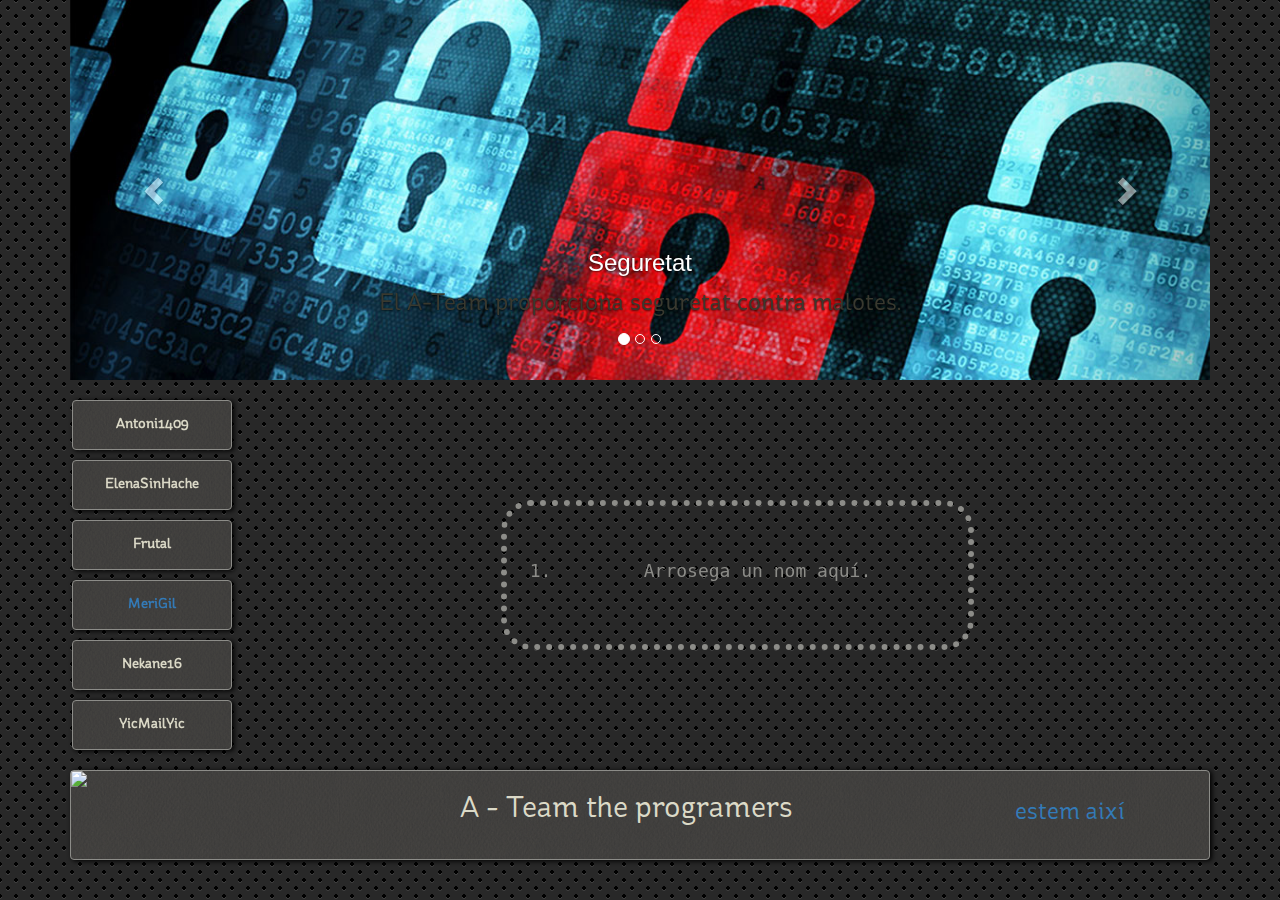
==== index.html @ 0dd77d3f "carrusel haking de nou" ====
<!DOCTYPE html>
<html lang="es">
    <head>
        <meta name="robots" content="index, follow">
        <meta http-equiv="Content-Type" content="text/html">
        <meta name="author" content="A Team">
        <meta name="copyright" content="Miniweb">
		<meta charset="utf-8">
		<meta http-equiv="X-UA-Compatible" content="IE=edge">
		<meta name="viewport" content="width=device-width, initial-scale=1">
		<!-- The above 3 meta tags *must* come first in the head; any other head content must come *after* these tags -->
		<title>A-Team the programers</title>
		<!-- Bootstrap -->
		<link href="bootstrap-3.3.5-dist/css/bootstrap.min.css" rel="stylesheet">
		<!-- HTML5 shim and Respond.js for IE8 support of HTML5 elements and media queries -->
		<!-- WARNING: Respond.js doesn't work if you view the page via file:// -->
		<!--[if lt IE 9]>
		<script src="https://oss.maxcdn.com/html5shiv/3.7.2/html5shiv.min.js"></script>
		<script src="https://oss.maxcdn.com/respond/1.4.2/respond.min.js"></script>
		<![endif]-->
		<!-- jQuery (necessary for Bootstrap's JavaScript plugins) -->
		<script src="js/jquery-2.1.3.min.js"></script>
		<script src="https://ajax.googleapis.com/ajax/libs/jqueryui/1.11.3/jquery-ui.min.js"></script>
		<script src="bootstrap-3.3.5-dist/js/bootstrap.min.js"></script>
		<!-- Include all compiled plugins (below), or include individual files as needed -->
		<script src="js/miniweb.js"></script>
		<link rel="stylesheet" href="css/miniweb.css" type="text/css">
		<!--<style> [data-sr] { visibility: hidden; } </style>-->
    </head>
<body>
<div class="container">
    <header>
	
		<div id="myCarousel" class="carousel slide" data-ride="carousel">
  <!-- Indicators -->
  <ol class="carousel-indicators">
    <li data-target="#myCarousel" data-slide-to="0" class="active"></li>
    <li data-target="#myCarousel" data-slide-to="1"></li>
    <li data-target="#myCarousel" data-slide-to="2"></li>
  </ol>

  <!-- Wrapper for slides -->
  <div class="carousel-inner" role="listbox">
    <div class="item active">
      <img src="img/candau.jpg" alt="Security">
	  <div class="carousel-caption">
        <h3>Seguretat</h3>
        <p>El A-Team proporciona seguretat contra malotes.</p>
      </div>
    </div>

    <div class="item">
      <img src="img/computer.jpg" alt="Computer">
	  <div class="carousel-caption">
        <h3>Computació</h3>
        <p>una paraula que inclou Com i acaba en ció.</p>
      </div>
    </div>

    <div class="item">
      <img src="img/http.jpg" alt="http">
	  <div class="carousel-caption">
        <h3>Web</h3>
        <p>Desenvolupament web.</p>
      </div>
    </div>

  </div>

  <!-- Left and right controls -->
  <a class="left carousel-control" href="#myCarousel" role="button" data-slide="prev">
    <span class="glyphicon glyphicon-chevron-left" aria-hidden="true"></span>
    <span class="sr-only">Previous</span>
  </a>
  <a class="right carousel-control" href="#myCarousel" role="button" data-slide="next">
    <span class="glyphicon glyphicon-chevron-right" aria-hidden="true"></span>
    <span class="sr-only">Next</span>
  </a>
</div>
    </header>
	<div class="row">
	<nav class="nav col-md-2">

		<h1 class="ui-widget-header"></h1>
		<div id="catalog">
			<h2><a href="#"></a></h2>
			<ol id="noms_participants">
				<li name="antoni">	
					<div class="noms">Antoni1409</div>
				</li>
				<li name="elena">
					<div class="noms">ElenaSinHache</div>
				</li>
				<li name="frutal">	
					<div class="noms">Frutal</div>
				</li>
				<li name="merigil">	
					<div class="noms"><a href="http://www.comocrearunsitioweb.com">MeriGil</a></div>
				</li>
				<li name="nekane16">	
					<div class="noms">Nekane16</div>
				</li>
				<li name="yicmailyic">	
					<div class="noms">YicMailYic</div>

				</li>	
			</ol>
		</div>	

	</nav>
	<main>	
	<div id="inicial" class="col-md-10">
		  <div id="cart">
				<div class="col-md-3 col-sm-3"></div>
				<h1 class="ui-widget-header"></h1>
				<div class="col-md-6 col-sm-6 puntets ui-widget-content">
					<ol>
						<li class="placeholder">
						Arrosega un nom aquí.
						</li>
					</ol>
				</div>
				<div class="col-md-3 col-sm-3"></div>
		  </div>
		</div>		
	<div id="fitxes_personal">
			<div name="antoni" class="fixa col-md-10 noesveu">
				  
					<div class="thumbnail">
					  <img src="img/300px-Arale_1.jpg" alt="" class="pull-left" style="padding-right:20px;">
					  <div class="caption">
						<button type="button" class="close" aria-hidden="true">&times;</button>
						<h3>Antoni</h3>
						<p>Cupcake ipsum dolor sit amet fruitcake cake liquorice. 
						Chupa chups candy candy lemon drops. Muffin tiramisu cupcake cotton candy sweet roll.
						Cake biscuit sesame snaps topping cotton candy jujubes pastry gummies.</p>
						<p><a href="#" class="btn btn-primary" role="button">Button</a> <a href="#" class="btn btn-default" role="button">Button</a></p>
					  </div>
					</div>
			</div>
			<div name="elena" class="fixa col-md-10 noesveu">
	<!--Fitxa 2 Meri-->			  
					<div class="thumbnail">
					  <img src="img/300px-Arale_1.jpg" alt="" class="pull-left" style="padding-right:20px;">
					  <div class="caption">
						<button type="button" class="close" aria-hidden="true">&times;</button>
						<h3>Elena</h3>
						<p>Cupcake ipsum dolor sit amet fruitcake cake liquorice. 
						Chupa chups candy candy lemon drops. Muffin tiramisu cupcake cotton candy sweet roll.
						Cake biscuit sesame snaps topping cotton candy jujubes pastry gummies.</p>
						<p><a href="#" class="btn btn-primary" role="button">Button</a> <a href="#" class="btn btn-default" role="button">Button</a></p>
					  </div>
					</div>
			</div>

			<div name="frutal" class="fixa col-md-10 noesveu">	  
					<div class="thumbnail">
					  <img src="img/tomato.png" alt="" class="pull-left" style="padding-right:20px;">
					  <div class="caption">
							<button type="button" class="close" aria-hidden="true">&times;</button>
						<h3>Frutal</h3>
						<p>Coronel Frutal “Hannibal” Smith: el jefe de la banda, su principal habilidad es planear todo y, por supuesto,
					sus disfraces, que pueden ir desde un pollo hasta un cocodrilo.
					Su frase característica es: “Me encanta que los planes salgan bien”</p>
						<p><a href="#" class="btn btn-primary" role="button">Contratar</a> <a href="#" class="btn btn-default" role="button">Denunciar</a></p>
					  </div>
					</div>
			</div>
			<div name="merigil" class="fixa col-md-10 noesveu">		  
					<div class="thumbnail">
					  <img src="img/300px-Arale_1.jpg" alt="" class="pull-left" style="padding-right:20px;">
					  <div class="caption">
						<button type="button" class="close" aria-hidden="true">&times;</button>
						<h3>Merigil</h3>
						<p>Cupcake ipsum dolor sit amet fruitcake cake liquorice. 
						Chupa chups candy candy lemon drops. Muffin tiramisu cupcake cotton candy sweet roll.
						Cake biscuit sesame snaps topping cotton candy jujubes pastry gummies.</p>
						<p><a href="#" class="btn btn-primary" role="button">Button</a> <a href="#" class="btn btn-default" role="button">Button</a></p>
					  </div>
					</div>
			</div>
			<div name="nekane16" class="fixa col-md-10 noesveu">
					<div class="thumbnail">
					  <img src="http://www.servidor-alicante.com/fotos-divertidas/Animales/Cabra.jpg" alt="" class="pull-left"   style="padding-right:20px">
					  <div class="caption">
						<button type="button" class="close" aria-hidden="true">&times;</button>
						<h3>Nekane16</h3>
						<p>Si no vols haver d'emplenar les teves pagines web amb *lorem ipsum dolor sit* crida'm i et faré una web que el gegant de google la posarà en les primeres posicions.
						   El del *caloret de la Rita* va ser una ocurrència que vaig tenir i ja veus...l'he embolicat marró</p>
						<p><a href="#" class="btn btn-primary" role="button">Hola</a> <a href="#" class="btn btn-default" role="button">Adeu</a></p>
					  </div>
					</div>
			</div>
			<div name="yicmailyic" class="fixa col-md-10 noesveu">
					<div class="thumbnail">
					  <img src="img/300px-Arale_1.jpg" alt="" class="pull-left" style="padding-right:20px;">
					  <div class="caption">
						<button type="button" class="close" aria-hidden="true">&times;</button>
						<h3>YicMailYic</h3>
						<p>Cupcake ipsum dolor sit amet fruitcake cake liquorice. 
						Chupa chups candy candy lemon drops. Muffin tiramisu cupcake cotton candy sweet roll.
						Cake biscuit sesame snaps topping cotton candy jujubes pastry gummies.</p>
						<p><a href="#" class="btn btn-primary" role="button">Button</a> <a href="#" class="btn btn-default" role="button">Button</a></p>
					  </div>
					</div>
			</div>


	</div>
	</main>
	</div>
	<!--loles treballa sobre el footer desde aqui-->
	<footer>
        <div class="peu">
			<div class="row">
				<div class="col-md-4">
					<a href="http://www.imageneseducativas.com/wp-content/uploads/2014/12/Cartas-Reyes-Magos-6.jpg">
						<img src="https://encrypted-tbn1.gstatic.com/images?q=tbn:ANd9GcQXeu5F6oYYE394uscR-kTBrCuAdGCbTH0Lo1aR8BK18tAzYUOe" class="pull-left" height=80px >
					</a>
				</div>
				<div class="col-md-4"><h2>A - Team the programers</h2></div>
				<div class="col-md-4" style="padding-left:180px;">
					<p>
						<a href="galeri.html"<strong>estem així </strong></a>
					</p>
				</div>	
			</div>	
        </div>
    </footer>
	<!--loles treballa sobre fins aqui-->


	<!--<script src="js/scrollReveal.min.js"></script>
	<script type="text/javascript">
		 (function($) {
		   'use strict';
		   window.sr= new scrollReveal({
			 reset: true,
			 move: '50px',
			 mobile: true
		   });
		 })();
   </script>-->
   <script type="text/javascript" src="js/jquery.easing.1.3.js"></script>
</body>
</html>
---- css/miniweb.css ----
@font-face {
    font-family: StRyde-Regular;
    src: url(../fonts/StRyde-Regular.otf);
}
h1 {
	color: rgb( 57,57,47);
	font-size:4em;	
}
body {
	background:
radial-gradient(black 15%, transparent 16%) 0 0,
radial-gradient(black 15%, transparent 16%) 8px 8px,
radial-gradient(rgba(255,255,255,.1) 15%, transparent 20%) 0 1px,
radial-gradient(rgba(255,255,255,.1) 15%, transparent 20%) 8px 9px;
background-color:#282828;
background-size:16px 16px;	
}
p {
	color: rgb( 57,57,47);
	font-size: 1.7em;
	font-family: StRyde-Regular,Helvetica,Arial,sans-serif;
	font-weight:lighter;
}
/* Inici Nav CSS*/
nav {
    height: 100%;
    
    left: 7px;   
}
.noms {
    border-radius: 4px;
    border: solid 1px rgb(140,140,136); 
    margin: 10px;   
    height: 50px;
    line-height: 45px;
    text-align: center;
    background-color: #474541;
    background-image: url(../img/fabric-1-dark.png);
    box-shadow: 2px 1px 5px black;
    font-family: StRyde-Regular;
    font-weight: 700;
    color: #dbd9c7;  
}
.esveu {
    display: block;
}
.noesveu {
    display: none;
}

#noms_participants{
    list-style-type:none;
    padding:0px;
    margin:0px;
}
/* Final Nav CSS*/
/*INICI MAIN CSS*/
.puntets {
    list-style-type:none;
    border: dotted 6px rgb(140,140,136);
    height: 150px;
    border-radius: 30px;
    line-height: 130px;
    text-align: center;
    font-size: 18px;
    font-family: monospace;
    color: rgb(140,140,136);
    margin-top: 100px;
    margin-bottom: 100px;   
}
.fixa {
    margin-top: 20px;
}
/*FINAL MAIN CSS*/
/* INICI FOOTER CSS*/
.peu {
    margin-top: 10px;
    margin-bottom: 10px;
    border-radius: 4px;
    border: solid 1px rgb(140,140,136); 
    height: 90px;
    line-height: 80px;
    background-color: #474541;
    background-image: url(../img/fabric-1-dark.png);
    box-shadow: 2px 1px 5px black;
    font-family: StRyde-Regular;
    font-weight: 700;
    color: #dbd9c7;
}

/* FINAL FOOTER CSS*/
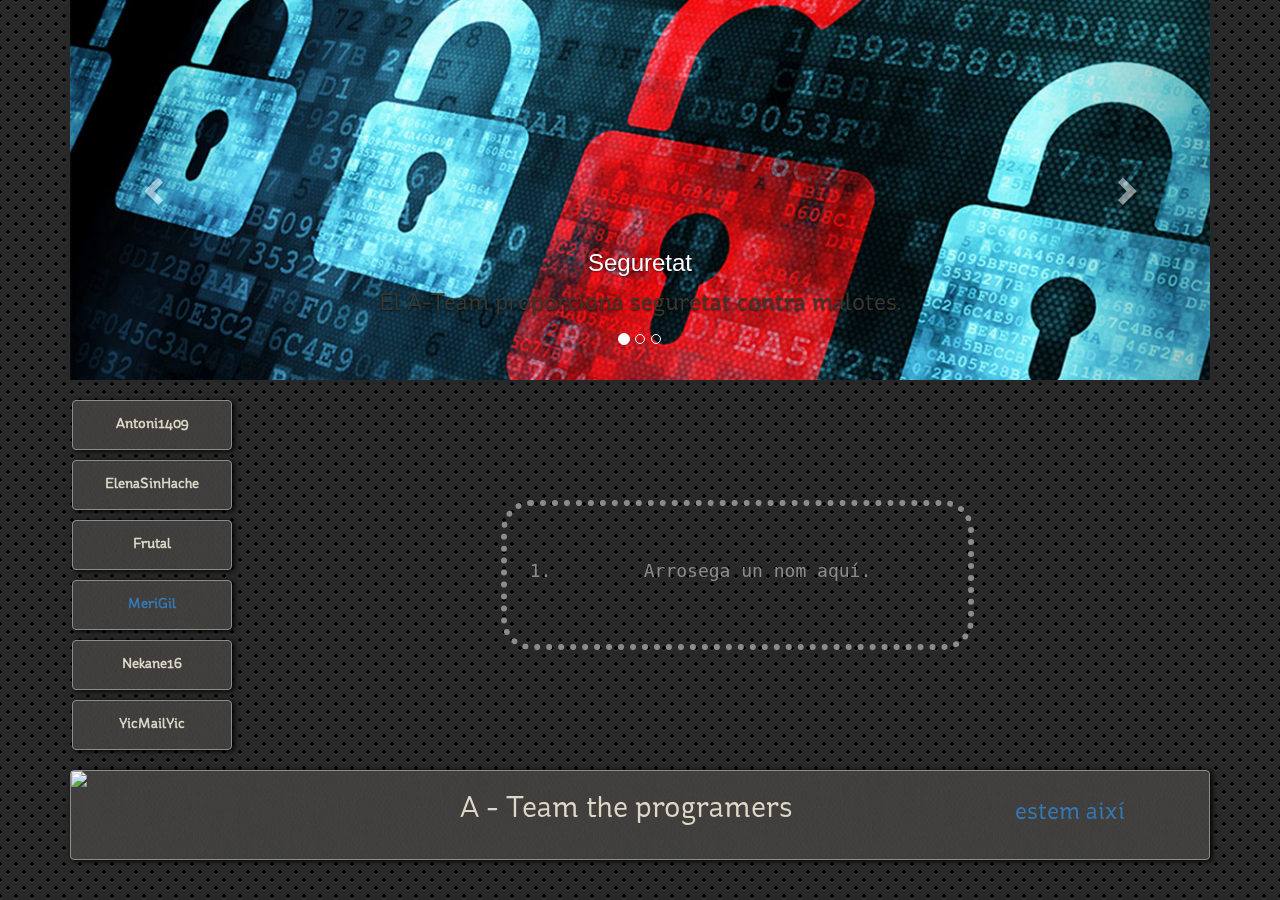
==== commit be3b9472: "borro innecessaris" ====
--- a/index.html
+++ b/index.html
@@ -20,17 +20,17 @@
 		<![endif]-->
 		<!-- jQuery (necessary for Bootstrap's JavaScript plugins) -->
 		<script src="js/jquery-2.1.3.min.js"></script>
-		<script src="https://ajax.googleapis.com/ajax/libs/jqueryui/1.11.3/jquery-ui.min.js"></script>
+		<script src="https://ajax.googleapis.πcom/ajax/libs/jqueryui/1.11.3/jquery-ui.min.js"></script>
 		<script src="bootstrap-3.3.5-dist/js/bootstrap.min.js"></script>
 		<!-- Include all compiled plugins (below), or include individual files as needed -->
 		<script src="js/miniweb.js"></script>
 		<link rel="stylesheet" href="css/miniweb.css" type="text/css">
-		<!--<style> [data-sr] { visibility: hidden; } </style>-->
+		<style> [data-sr] { visibility: hidden; } </style>
     </head>
-<body>
+<body data-sr="wait 0.1s no reset">
 <div class="container">
     <header>
-	
+
 		<div id="myCarousel" class="carousel slide" data-ride="carousel">
   <!-- Indicators -->
   <ol class="carousel-indicators">
@@ -85,30 +85,30 @@
 		<div id="catalog">
 			<h2><a href="#"></a></h2>
 			<ol id="noms_participants">
-				<li name="antoni">	
+				<li name="antoni">
 					<div class="noms">Antoni1409</div>
 				</li>
 				<li name="elena">
 					<div class="noms">ElenaSinHache</div>
 				</li>
-				<li name="frutal">	
+				<li name="frutal">
 					<div class="noms">Frutal</div>
 				</li>
-				<li name="merigil">	
+				<li name="merigil">
 					<div class="noms"><a href="http://www.comocrearunsitioweb.com">MeriGil</a></div>
 				</li>
-				<li name="nekane16">	
+				<li name="nekane16">
 					<div class="noms">Nekane16</div>
 				</li>
-				<li name="yicmailyic">	
+				<li name="yicmailyic">
 					<div class="noms">YicMailYic</div>
 
-				</li>	
+				</li>
 			</ol>
-		</div>	
+		</div>
 
 	</nav>
-	<main>	
+	<main>
 	<div id="inicial" class="col-md-10">
 		  <div id="cart">
 				<div class="col-md-3 col-sm-3"></div>
@@ -122,16 +122,16 @@
 				</div>
 				<div class="col-md-3 col-sm-3"></div>
 		  </div>
-		</div>		
+		</div>
 	<div id="fitxes_personal">
 			<div name="antoni" class="fixa col-md-10 noesveu">
-				  
-					<div class="thumbnail">
-					  <img src="img/300px-Arale_1.jpg" alt="" class="pull-left" style="padding-right:20px;">
-					  <div class="caption">
-						<button type="button" class="close" aria-hidden="true">&times;</button>
+
+					<div class="thumbnail">
+					  <img src="img/300px-Arale_1.jpg" alt="" class="pull-left" style="padding-right:20px;">
+					  <div class="caption">
+						<button name="boto" type="button" class="close" aria-hidden="true">&times;</button>
 						<h3>Antoni</h3>
-						<p>Cupcake ipsum dolor sit amet fruitcake cake liquorice. 
+						<p>Cupcake ipsum dolor sit amet fruitcake cake liquorice.
 						Chupa chups candy candy lemon drops. Muffin tiramisu cupcake cotton candy sweet roll.
 						Cake biscuit sesame snaps topping cotton candy jujubes pastry gummies.</p>
 						<p><a href="#" class="btn btn-primary" role="button">Button</a> <a href="#" class="btn btn-default" role="button">Button</a></p>
@@ -139,25 +139,25 @@
 					</div>
 			</div>
 			<div name="elena" class="fixa col-md-10 noesveu">
-	<!--Fitxa 2 Meri-->			  
-					<div class="thumbnail">
-					  <img src="img/300px-Arale_1.jpg" alt="" class="pull-left" style="padding-right:20px;">
-					  <div class="caption">
-						<button type="button" class="close" aria-hidden="true">&times;</button>
+	<!--Fitxa 2 Meri-->
+					<div class="thumbnail">
+					  <img src="img/300px-Arale_1.jpg" alt="" class="pull-left" style="padding-right:20px;">
+					  <div class="caption">
+						<button name="boto" type="button" class="close" aria-hidden="true">&times;</button>
 						<h3>Elena</h3>
-						<p>Cupcake ipsum dolor sit amet fruitcake cake liquorice. 
-						Chupa chups candy candy lemon drops. Muffin tiramisu cupcake cotton candy sweet roll.
-						Cake biscuit sesame snaps topping cotton candy jujubes pastry gummies.</p>
-						<p><a href="#" class="btn btn-primary" role="button">Button</a> <a href="#" class="btn btn-default" role="button">Button</a></p>
-					  </div>
-					</div>
-			</div>
-
-			<div name="frutal" class="fixa col-md-10 noesveu">	  
+						<p>ipsum dolor sit amet fruitcake cake liquorice.
+						Chupa chups candy candy lemon drops. Muffin tiramisu cupcake cotton candy sweet roll.
+						Cake biscuit sesame snaps topping cotton candy jujubes pastry gummies.</p>
+						<p><a href="#" class="btn btn-primary" role="button">Button</a> <a href="#" class="btn btn-default" role="button">Button</a></p>
+					  </div>
+					</div>
+			</div>
+
+			<div name="frutal" class="fixa col-md-10 noesveu">
 					<div class="thumbnail">
 					  <img src="img/tomato.png" alt="" class="pull-left" style="padding-right:20px;">
 					  <div class="caption">
-							<button type="button" class="close" aria-hidden="true">&times;</button>
+							<button name="boto" type="button" class="close" aria-hidden="true">&times;</button>
 						<h3>Frutal</h3>
 						<p>Coronel Frutal “Hannibal” Smith: el jefe de la banda, su principal habilidad es planear todo y, por supuesto,
 					sus disfraces, que pueden ir desde un pollo hasta un cocodrilo.
@@ -166,13 +166,13 @@
 					  </div>
 					</div>
 			</div>
-			<div name="merigil" class="fixa col-md-10 noesveu">		  
-					<div class="thumbnail">
-					  <img src="img/300px-Arale_1.jpg" alt="" class="pull-left" style="padding-right:20px;">
-					  <div class="caption">
-						<button type="button" class="close" aria-hidden="true">&times;</button>
+			<div name="merigil" class="fixa col-md-10 noesveu">
+					<div class="thumbnail">
+					  <img src="img/300px-Arale_1.jpg" alt="" class="pull-left" style="padding-right:20px;">
+					  <div class="caption">
+						<button name="boto" type="button" class="close" aria-hidden="true">&times;</button>
 						<h3>Merigil</h3>
-						<p>Cupcake ipsum dolor sit amet fruitcake cake liquorice. 
+						<p>Cupcake ipsum dolor sit amet fruitcake cake liquorice.
 						Chupa chups candy candy lemon drops. Muffin tiramisu cupcake cotton candy sweet roll.
 						Cake biscuit sesame snaps topping cotton candy jujubes pastry gummies.</p>
 						<p><a href="#" class="btn btn-primary" role="button">Button</a> <a href="#" class="btn btn-default" role="button">Button</a></p>
@@ -183,7 +183,7 @@
 					<div class="thumbnail">
 					  <img src="http://www.servidor-alicante.com/fotos-divertidas/Animales/Cabra.jpg" alt="" class="pull-left"   style="padding-right:20px">
 					  <div class="caption">
-						<button type="button" class="close" aria-hidden="true">&times;</button>
+						<button name="boto" type="button" class="close" aria-hidden="true">&times;</button>
 						<h3>Nekane16</h3>
 						<p>Si no vols haver d'emplenar les teves pagines web amb *lorem ipsum dolor sit* crida'm i et faré una web que el gegant de google la posarà en les primeres posicions.
 						   El del *caloret de la Rita* va ser una ocurrència que vaig tenir i ja veus...l'he embolicat marró</p>
@@ -195,9 +195,9 @@
 					<div class="thumbnail">
 					  <img src="img/300px-Arale_1.jpg" alt="" class="pull-left" style="padding-right:20px;">
 					  <div class="caption">
-						<button type="button" class="close" aria-hidden="true">&times;</button>
+						<button name="boto" type="button" class="close" aria-hidden="true">&times;</button>
 						<h3>YicMailYic</h3>
-						<p>Cupcake ipsum dolor sit amet fruitcake cake liquorice. 
+						<p>Cupcake ipsum dolor sit amet fruitcake cake liquorice.
 						Chupa chups candy candy lemon drops. Muffin tiramisu cupcake cotton candy sweet roll.
 						Cake biscuit sesame snaps topping cotton candy jujubes pastry gummies.</p>
 						<p><a href="#" class="btn btn-primary" role="button">Button</a> <a href="#" class="btn btn-default" role="button">Button</a></p>
@@ -223,14 +223,14 @@
 					<p>
 						<a href="galeri.html"<strong>estem així </strong></a>
 					</p>
-				</div>	
-			</div>	
+				</div>
+			</div>
         </div>
     </footer>
 	<!--loles treballa sobre fins aqui-->
 
 
-	<!--<script src="js/scrollReveal.min.js"></script>
+	<script src="js/scrollReveal.min.js"></script>
 	<script type="text/javascript">
 		 (function($) {
 		   'use strict';
@@ -240,7 +240,7 @@
 			 mobile: true
 		   });
 		 })();
-   </script>-->
+   </script>
    <script type="text/javascript" src="js/jquery.easing.1.3.js"></script>
 </body>
 </html>
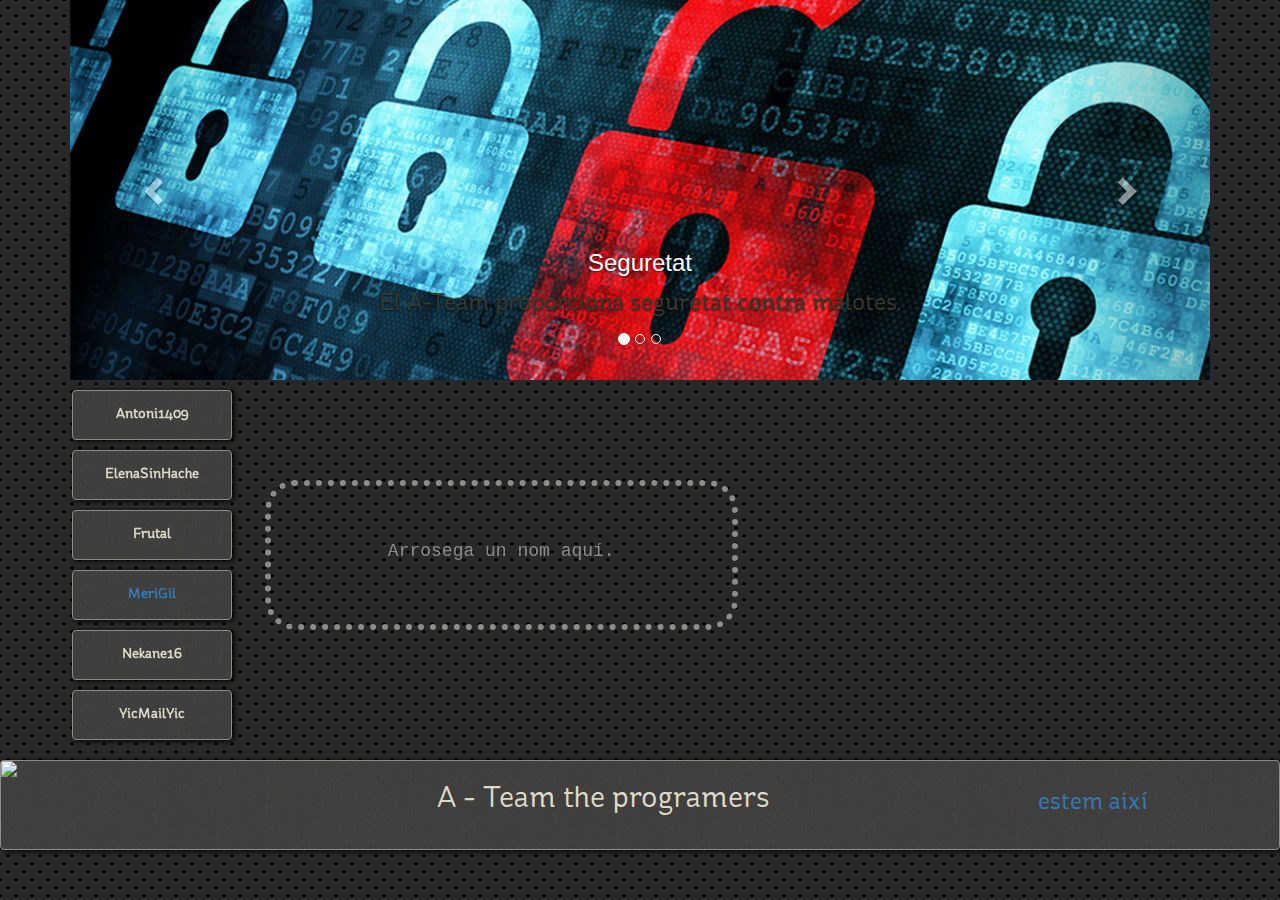
==== commit d59133b9: "ara és draggable" ====
--- a/index.html
+++ b/index.html
@@ -20,7 +20,7 @@
 		<![endif]-->
 		<!-- jQuery (necessary for Bootstrap's JavaScript plugins) -->
 		<script src="js/jquery-2.1.3.min.js"></script>
-		<script src="https://ajax.googleapis.πcom/ajax/libs/jqueryui/1.11.3/jquery-ui.min.js"></script>
+		<script src="https://ajax.googleapis.com/ajax/libs/jqueryui/1.11.3/jquery-ui.min.js"></script>
 		<script src="bootstrap-3.3.5-dist/js/bootstrap.min.js"></script>
 		<!-- Include all compiled plugins (below), or include individual files as needed -->
 		<script src="js/miniweb.js"></script>
@@ -81,50 +81,29 @@
 	<div class="row">
 	<nav class="nav col-md-2">
 
-		<h1 class="ui-widget-header"></h1>
-		<div id="catalog">
-			<h2><a href="#"></a></h2>
-			<ol id="noms_participants">
-				<li name="antoni">
-					<div class="noms">Antoni1409</div>
-				</li>
-				<li name="elena">
-					<div class="noms">ElenaSinHache</div>
-				</li>
-				<li name="frutal">
-					<div class="noms">Frutal</div>
-				</li>
-				<li name="merigil">
-					<div class="noms"><a href="http://www.comocrearunsitioweb.com">MeriGil</a></div>
-				</li>
-				<li name="nekane16">
-					<div class="noms">Nekane16</div>
-				</li>
-				<li name="yicmailyic">
-					<div class="noms">YicMailYic</div>
-
-				</li>
-			</ol>
-		</div>
+					<div id="antoni" class="draggable ui-widget-content noms">Antoni1409</div>
+
+					<div id="elena" class="draggable ui-widget-content noms">ElenaSinHache</div>
+
+					<div id="frutal" class="draggable ui-widget-content noms">Frutal</div>
+
+					<div id="meri" class="draggable ui-widget-content noms"><a href="http://www.comocrearunsitioweb.com">MeriGil</a></div>
+
+					<div id="nekane" class="draggable ui-widget-content noms">Nekane16</div>
+
+					<div id="yic" class="draggable ui-widget-content noms">YicMailYic</div>
 
 	</nav>
 	<main>
 	<div id="inicial" class="col-md-10">
-		  <div id="cart">
-				<div class="col-md-3 col-sm-3"></div>
-				<h1 class="ui-widget-header"></h1>
-				<div class="col-md-6 col-sm-6 puntets ui-widget-content">
-					<ol>
-						<li class="placeholder">
+				<div class="droppable ui-widget-header col-md-6 col-sm-6 puntets">
 						Arrosega un nom aquí.
-						</li>
-					</ol>
 				</div>
 				<div class="col-md-3 col-sm-3"></div>
 		  </div>
 		</div>
 	<div id="fitxes_personal">
-			<div name="antoni" class="fixa col-md-10 noesveu">
+			<div id="ant" name="antoni" class="fixa col-md-10 noesveu">
 
 					<div class="thumbnail">
 					  <img src="img/300px-Arale_1.jpg" alt="" class="pull-left" style="padding-right:20px;">
--- a/css/miniweb.css
+++ b/css/miniweb.css
@@ -5,7 +5,7 @@
 }
 h1 {
 	color: rgb( 57,57,47);
-	font-size:4em;	
+	font-size:4em;
 }
 body {
 	background:
@@ -14,7 +14,7 @@
 radial-gradient(rgba(255,255,255,.1) 15%, transparent 20%) 0 1px,
 radial-gradient(rgba(255,255,255,.1) 15%, transparent 20%) 8px 9px;
 background-color:#282828;
-background-size:16px 16px;	
+background-size:16px 16px;
 }
 p {
 	color: rgb( 57,57,47);
@@ -25,13 +25,13 @@
 /* Inici Nav CSS*/
 nav {
     height: 100%;
-    
-    left: 7px;   
+
+    left: 7px;
 }
 .noms {
     border-radius: 4px;
-    border: solid 1px rgb(140,140,136); 
-    margin: 10px;   
+    border: solid 1px rgb(140,140,136);
+    margin: 10px;
     height: 50px;
     line-height: 45px;
     text-align: center;
@@ -40,7 +40,7 @@
     box-shadow: 2px 1px 5px black;
     font-family: StRyde-Regular;
     font-weight: 700;
-    color: #dbd9c7;  
+    color: #dbd9c7;
 }
 .esveu {
     display: block;
@@ -67,7 +67,7 @@
     font-family: monospace;
     color: rgb(140,140,136);
     margin-top: 100px;
-    margin-bottom: 100px;   
+    margin-bottom: 100px;
 }
 .fixa {
     margin-top: 20px;
@@ -78,7 +78,7 @@
     margin-top: 10px;
     margin-bottom: 10px;
     border-radius: 4px;
-    border: solid 1px rgb(140,140,136); 
+    border: solid 1px rgb(140,140,136);
     height: 90px;
     line-height: 80px;
     background-color: #474541;
@@ -90,4 +90,3 @@
 }
 
 /* FINAL FOOTER CSS*/
-
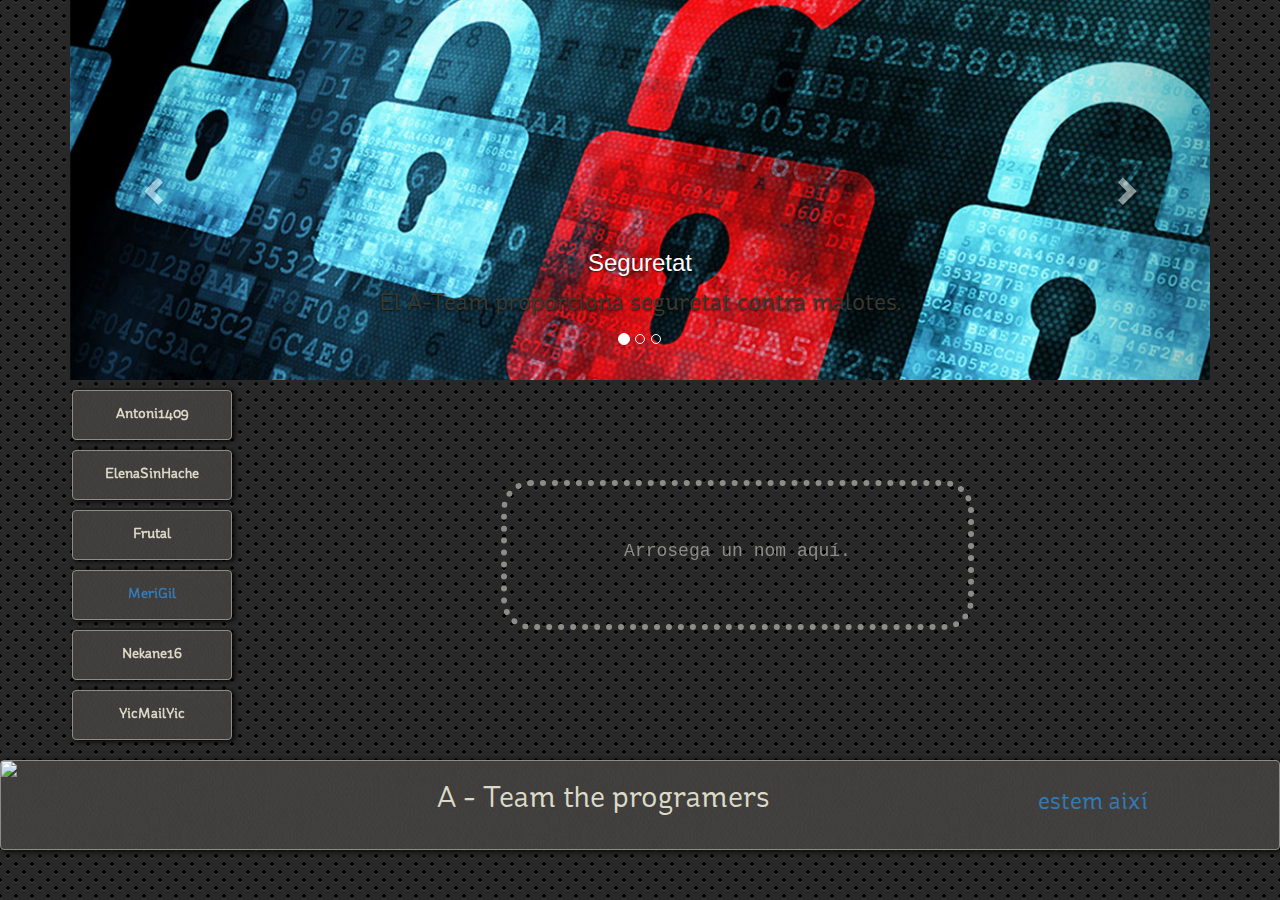
==== commit 1f5572aa: "ja es droppable i apareixen les fixes" ====
--- a/index.html
+++ b/index.html
@@ -81,29 +81,30 @@
 	<div class="row">
 	<nav class="nav col-md-2">
 
-					<div id="antoni" class="draggable ui-widget-content noms">Antoni1409</div>
-
-					<div id="elena" class="draggable ui-widget-content noms">ElenaSinHache</div>
-
-					<div id="frutal" class="draggable ui-widget-content noms">Frutal</div>
-
-					<div id="meri" class="draggable ui-widget-content noms"><a href="http://www.comocrearunsitioweb.com">MeriGil</a></div>
-
-					<div id="nekane" class="draggable ui-widget-content noms">Nekane16</div>
-
-					<div id="yic" class="draggable ui-widget-content noms">YicMailYic</div>
+					<div id="antoni" name="antoni"class="draggable noms">Antoni1409</div>
+
+					<div id="elena" name="elena" class="draggable ui-widget-content noms">ElenaSinHache</div>
+
+					<div id="frutal" name="frutal" class="draggable ui-widget-content noms">Frutal</div>
+
+					<div id="meri" name="meri" class="draggable ui-widget-content noms"><a href="http://www.comocrearunsitioweb.com">MeriGil</a></div>
+
+					<div id="nekane" name="nekane" class="draggable ui-widget-content noms">Nekane16</div>
+
+					<div id="yic" name="yic" class="draggable droppable ui-widget-content noms">YicMailYic</div>
 
 	</nav>
 	<main>
 	<div id="inicial" class="col-md-10">
-				<div class="droppable ui-widget-header col-md-6 col-sm-6 puntets">
-						Arrosega un nom aquí.
-				</div>
+        <div class="col-md-3 col-sm-3"></div>
+  				<div id="puntets" class="droppable ui-widget-header col-md-6 col-sm-6 puntets">
+  						Arrosega un nom aquí.
+  				</div>
 				<div class="col-md-3 col-sm-3"></div>
 		  </div>
-		</div>
+
 	<div id="fitxes_personal">
-			<div id="ant" name="antoni" class="fixa col-md-10 noesveu">
+			<div id="fantoni" name="antoni" class="fixa col-md-10 noesveu">
 
 					<div class="thumbnail">
 					  <img src="img/300px-Arale_1.jpg" alt="" class="pull-left" style="padding-right:20px;">
@@ -117,7 +118,7 @@
 					  </div>
 					</div>
 			</div>
-			<div name="elena" class="fixa col-md-10 noesveu">
+			<div id="felena" name="elena" class="fixa col-md-10 noesveu">
 	<!--Fitxa 2 Meri-->
 					<div class="thumbnail">
 					  <img src="img/300px-Arale_1.jpg" alt="" class="pull-left" style="padding-right:20px;">
@@ -132,7 +133,7 @@
 					</div>
 			</div>
 
-			<div name="frutal" class="fixa col-md-10 noesveu">
+			<div id="ffrutal" name="frutal" class="fixa col-md-10 noesveu">
 					<div class="thumbnail">
 					  <img src="img/tomato.png" alt="" class="pull-left" style="padding-right:20px;">
 					  <div class="caption">
@@ -145,7 +146,7 @@
 					  </div>
 					</div>
 			</div>
-			<div name="merigil" class="fixa col-md-10 noesveu">
+			<div id="fmeri" name="meri" class="fixa col-md-10 noesveu">
 					<div class="thumbnail">
 					  <img src="img/300px-Arale_1.jpg" alt="" class="pull-left" style="padding-right:20px;">
 					  <div class="caption">
@@ -158,7 +159,7 @@
 					  </div>
 					</div>
 			</div>
-			<div name="nekane16" class="fixa col-md-10 noesveu">
+			<div name="nekane" class="fixa col-md-10 noesveu">
 					<div class="thumbnail">
 					  <img src="http://www.servidor-alicante.com/fotos-divertidas/Animales/Cabra.jpg" alt="" class="pull-left"   style="padding-right:20px">
 					  <div class="caption">
@@ -170,7 +171,7 @@
 					  </div>
 					</div>
 			</div>
-			<div name="yicmailyic" class="fixa col-md-10 noesveu">
+			<div name="yic" class="fixa col-md-10 noesveu">
 					<div class="thumbnail">
 					  <img src="img/300px-Arale_1.jpg" alt="" class="pull-left" style="padding-right:20px;">
 					  <div class="caption">
@@ -184,7 +185,7 @@
 					</div>
 			</div>
 
-
+</div>
 	</div>
 	</main>
 	</div>
--- a/css/miniweb.css
+++ b/css/miniweb.css
@@ -49,15 +49,10 @@
     display: none;
 }
 
-#noms_participants{
-    list-style-type:none;
-    padding:0px;
-    margin:0px;
-}
 /* Final Nav CSS*/
 /*INICI MAIN CSS*/
 .puntets {
-    list-style-type:none;
+    
     border: dotted 6px rgb(140,140,136);
     height: 150px;
     border-radius: 30px;
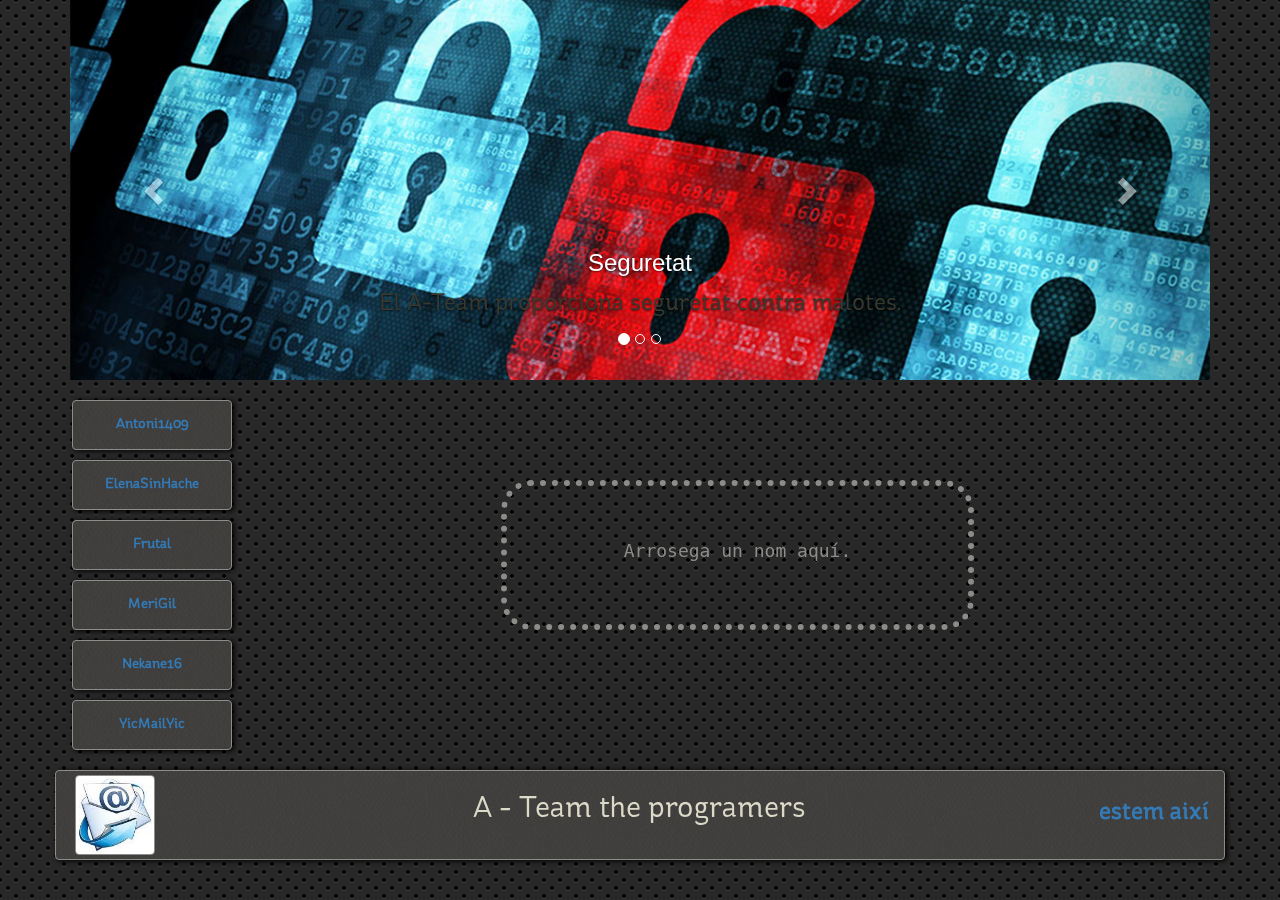
==== commit efcc6449: "Neteja i maquillatge" ====
--- a/index.html
+++ b/index.html
@@ -27,11 +27,11 @@
 		<link rel="stylesheet" href="css/miniweb.css" type="text/css">
 		<style> [data-sr] { visibility: hidden; } </style>
     </head>
-<body data-sr="wait 0.1s no reset">
+<body>
 <div class="container">
     <header>
 
-		<div id="myCarousel" class="carousel slide" data-ride="carousel">
+		<div data-sr="wait 0.2s no reset" id="myCarousel" class="carousel slide" data-ride="carousel">
   <!-- Indicators -->
   <ol class="carousel-indicators">
     <li data-target="#myCarousel" data-slide-to="0" class="active"></li>
@@ -78,24 +78,24 @@
   </a>
 </div>
     </header>
-	<div class="row">
+	<div data-sr="wait 0.5s enter left no reset" class="row">
 	<nav class="nav col-md-2">
 
-					<div id="antoni" name="antoni"class="draggable noms">Antoni1409</div>
-
-					<div id="elena" name="elena" class="draggable ui-widget-content noms">ElenaSinHache</div>
-
-					<div id="frutal" name="frutal" class="draggable ui-widget-content noms">Frutal</div>
+					<div id="antoni" name="antoni"class="draggable ui-widget-content noms"><a href="#">Antoni1409</a></div>
+
+					<div id="elena" name="elena" class="draggable ui-widget-content noms"><a href="#">ElenaSinHache</a></div>
+
+					<div id="frutal" name="frutal" class="draggable ui-widget-content noms"><a href="#">Frutal</a></div>
 
 					<div id="meri" name="meri" class="draggable ui-widget-content noms"><a href="http://www.comocrearunsitioweb.com">MeriGil</a></div>
 
-					<div id="nekane" name="nekane" class="draggable ui-widget-content noms">Nekane16</div>
-
-					<div id="yic" name="yic" class="draggable droppable ui-widget-content noms">YicMailYic</div>
+					<div id="nekane" name="nekane" class="draggable ui-widget-content noms"><a href="#">Nekane16</a></div>
+
+					<div id="yic" name="yic" class="draggable ui-widget-content noms"><a href="#">YicMailYic</a></div>
 
 	</nav>
 	<main>
-	<div id="inicial" class="col-md-10">
+	<div data-sr="wait 1s no reset" id="inicial" class="col-md-10">
         <div class="col-md-3 col-sm-3"></div>
   				<div id="puntets" class="droppable ui-widget-header col-md-6 col-sm-6 puntets">
   						Arrosega un nom aquí.
@@ -104,7 +104,7 @@
 		  </div>
 
 	<div id="fitxes_personal">
-			<div id="fantoni" name="antoni" class="fixa col-md-10 noesveu">
+			<div name="antoni" class="fixa col-md-10 noesveu">
 
 					<div class="thumbnail">
 					  <img src="img/300px-Arale_1.jpg" alt="" class="pull-left" style="padding-right:20px;">
@@ -118,7 +118,7 @@
 					  </div>
 					</div>
 			</div>
-			<div id="felena" name="elena" class="fixa col-md-10 noesveu">
+			<div name="elena" class="fixa col-md-10 noesveu">
 	<!--Fitxa 2 Meri-->
 					<div class="thumbnail">
 					  <img src="img/300px-Arale_1.jpg" alt="" class="pull-left" style="padding-right:20px;">
@@ -133,7 +133,7 @@
 					</div>
 			</div>
 
-			<div id="ffrutal" name="frutal" class="fixa col-md-10 noesveu">
+			<div name="frutal" class="fixa col-md-10 noesveu">
 					<div class="thumbnail">
 					  <img src="img/tomato.png" alt="" class="pull-left" style="padding-right:20px;">
 					  <div class="caption">
@@ -146,7 +146,7 @@
 					  </div>
 					</div>
 			</div>
-			<div id="fmeri" name="meri" class="fixa col-md-10 noesveu">
+			<div name="meri" class="fixa col-md-10 noesveu">
 					<div class="thumbnail">
 					  <img src="img/300px-Arale_1.jpg" alt="" class="pull-left" style="padding-right:20px;">
 					  <div class="caption">
@@ -190,22 +190,22 @@
 	</main>
 	</div>
 	<!--loles treballa sobre el footer desde aqui-->
-	<footer>
-        <div class="peu">
+	<footer data-sr="wait 1.2s no reset">
+    <div class="peu container">
 			<div class="row">
-				<div class="col-md-4">
+				<div class="fotleft col-md-4">
 					<a href="http://www.imageneseducativas.com/wp-content/uploads/2014/12/Cartas-Reyes-Magos-6.jpg">
-						<img src="https://encrypted-tbn1.gstatic.com/images?q=tbn:ANd9GcQXeu5F6oYYE394uscR-kTBrCuAdGCbTH0Lo1aR8BK18tAzYUOe" class="pull-left" height=80px >
+						<div class="carta"></div>
 					</a>
 				</div>
-				<div class="col-md-4"><h2>A - Team the programers</h2></div>
-				<div class="col-md-4" style="padding-left:180px;">
+				<div class="fotcenter col-md-4"><h2>A - Team the programers</h2></div>
+				<div class="fotright col-md-4">
 					<p>
-						<a href="galeri.html"<strong>estem així </strong></a>
+						<a href="galeri.html"><strong>estem així</strong></a>
 					</p>
 				</div>
 			</div>
-        </div>
+    </div>
     </footer>
 	<!--loles treballa sobre fins aqui-->
 
--- a/css/miniweb.css
+++ b/css/miniweb.css
@@ -25,13 +25,14 @@
 /* Inici Nav CSS*/
 nav {
     height: 100%;
-
+    padding-top: 10px;
     left: 7px;
 }
 .noms {
     border-radius: 4px;
     border: solid 1px rgb(140,140,136);
     margin: 10px;
+
     height: 50px;
     line-height: 45px;
     text-align: center;
@@ -41,6 +42,7 @@
     font-family: StRyde-Regular;
     font-weight: 700;
     color: #dbd9c7;
+    z-index: 999;
 }
 .esveu {
     display: block;
@@ -48,11 +50,13 @@
 .noesveu {
     display: none;
 }
-
+.ontop {
+  z-index: 999;
+}
 /* Final Nav CSS*/
 /*INICI MAIN CSS*/
 .puntets {
-    
+
     border: dotted 6px rgb(140,140,136);
     height: 150px;
     border-radius: 30px;
@@ -72,6 +76,8 @@
 .peu {
     margin-top: 10px;
     margin-bottom: 10px;
+    padding-left: -10px !important;
+    padding-right: -10px !important;
     border-radius: 4px;
     border: solid 1px rgb(140,140,136);
     height: 90px;
@@ -83,5 +89,22 @@
     font-weight: 700;
     color: #dbd9c7;
 }
+.fotcenter {
+  text-align: center;
+}
+.fotright {
+  text-align: right;
+
+}
+.carta {
+  width: 80px;
+  height: 80px;
+  background-position: center;
+  background-size: 80px 80px;
+  border: solid 1px rgb(140,140,136);
+  border-radius: 4px;
+  margin: 4px;
+  background-image: url(../img/mail.jpg);
+}
 
 /* FINAL FOOTER CSS*/
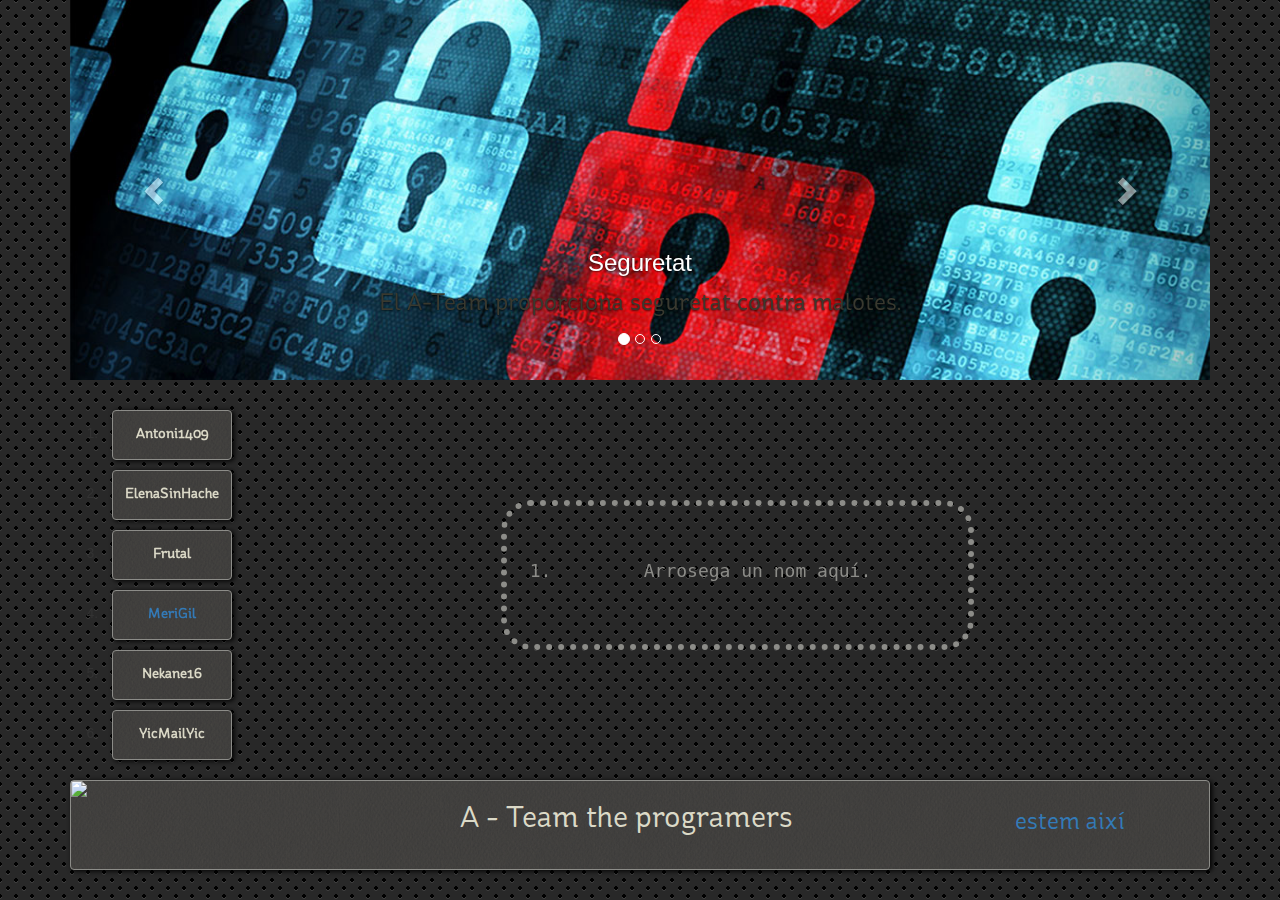
==== commit 0fbe8675: "Revert "borro innecessaris"" ====
--- a/index.html
+++ b/index.html
@@ -31,7 +31,7 @@
 <div class="container">
     <header>
 
-		<div data-sr="wait 0.2s no reset" id="myCarousel" class="carousel slide" data-ride="carousel">
+		<div id="myCarousel" class="carousel slide" data-ride="carousel">
   <!-- Indicators -->
   <ol class="carousel-indicators">
     <li data-target="#myCarousel" data-slide-to="0" class="active"></li>
@@ -78,31 +78,51 @@
   </a>
 </div>
     </header>
-	<div data-sr="wait 0.5s enter left no reset" class="row">
+	<div class="row">
 	<nav class="nav col-md-2">
 
-					<div id="antoni" name="antoni"class="draggable ui-widget-content noms"><a href="#">Antoni1409</a></div>
-
-					<div id="elena" name="elena" class="draggable ui-widget-content noms"><a href="#">ElenaSinHache</a></div>
-
-					<div id="frutal" name="frutal" class="draggable ui-widget-content noms"><a href="#">Frutal</a></div>
-
-					<div id="meri" name="meri" class="draggable ui-widget-content noms"><a href="http://www.comocrearunsitioweb.com">MeriGil</a></div>
-
-					<div id="nekane" name="nekane" class="draggable ui-widget-content noms"><a href="#">Nekane16</a></div>
-
-					<div id="yic" name="yic" class="draggable ui-widget-content noms"><a href="#">YicMailYic</a></div>
+		<h1 class="ui-widget-header"></h1>
+		<div id="catalog">
+			<h2><a href="#"></a></h2>
+			<ol id="noms_participants">
+				<li name="antoni">
+					<div class="noms">Antoni1409</div>
+				</li>
+				<li name="elena">
+					<div class="noms">ElenaSinHache</div>
+				</li>
+				<li name="frutal">
+					<div class="noms">Frutal</div>
+				</li>
+				<li name="merigil">
+					<div class="noms"><a href="http://www.comocrearunsitioweb.com">MeriGil</a></div>
+				</li>
+				<li name="nekane16">
+					<div class="noms">Nekane16</div>
+				</li>
+				<li name="yicmailyic">
+					<div class="noms">YicMailYic</div>
+
+				</li>
+			</ol>
+		</div>
 
 	</nav>
 	<main>
-	<div data-sr="wait 1s no reset" id="inicial" class="col-md-10">
-        <div class="col-md-3 col-sm-3"></div>
-  				<div id="puntets" class="droppable ui-widget-header col-md-6 col-sm-6 puntets">
-  						Arrosega un nom aquí.
-  				</div>
+	<div id="inicial" class="col-md-10">
+		  <div id="cart">
+				<div class="col-md-3 col-sm-3"></div>
+				<h1 class="ui-widget-header"></h1>
+				<div class="col-md-6 col-sm-6 puntets ui-widget-content">
+					<ol>
+						<li class="placeholder">
+						Arrosega un nom aquí.
+						</li>
+					</ol>
+				</div>
 				<div class="col-md-3 col-sm-3"></div>
 		  </div>
-
+		</div>
 	<div id="fitxes_personal">
 			<div name="antoni" class="fixa col-md-10 noesveu">
 
@@ -125,7 +145,7 @@
 					  <div class="caption">
 						<button name="boto" type="button" class="close" aria-hidden="true">&times;</button>
 						<h3>Elena</h3>
-						<p>ipsum dolor sit amet fruitcake cake liquorice.
+						<p>Cupcake ipsum dolor sit amet fruitcake cake liquorice.
 						Chupa chups candy candy lemon drops. Muffin tiramisu cupcake cotton candy sweet roll.
 						Cake biscuit sesame snaps topping cotton candy jujubes pastry gummies.</p>
 						<p><a href="#" class="btn btn-primary" role="button">Button</a> <a href="#" class="btn btn-default" role="button">Button</a></p>
@@ -146,7 +166,7 @@
 					  </div>
 					</div>
 			</div>
-			<div name="meri" class="fixa col-md-10 noesveu">
+			<div name="merigil" class="fixa col-md-10 noesveu">
 					<div class="thumbnail">
 					  <img src="img/300px-Arale_1.jpg" alt="" class="pull-left" style="padding-right:20px;">
 					  <div class="caption">
@@ -159,7 +179,7 @@
 					  </div>
 					</div>
 			</div>
-			<div name="nekane" class="fixa col-md-10 noesveu">
+			<div name="nekane16" class="fixa col-md-10 noesveu">
 					<div class="thumbnail">
 					  <img src="http://www.servidor-alicante.com/fotos-divertidas/Animales/Cabra.jpg" alt="" class="pull-left"   style="padding-right:20px">
 					  <div class="caption">
@@ -171,7 +191,7 @@
 					  </div>
 					</div>
 			</div>
-			<div name="yic" class="fixa col-md-10 noesveu">
+			<div name="yicmailyic" class="fixa col-md-10 noesveu">
 					<div class="thumbnail">
 					  <img src="img/300px-Arale_1.jpg" alt="" class="pull-left" style="padding-right:20px;">
 					  <div class="caption">
@@ -185,27 +205,27 @@
 					</div>
 			</div>
 
-</div>
+
 	</div>
 	</main>
 	</div>
 	<!--loles treballa sobre el footer desde aqui-->
-	<footer data-sr="wait 1.2s no reset">
-    <div class="peu container">
+	<footer>
+        <div class="peu">
 			<div class="row">
-				<div class="fotleft col-md-4">
+				<div class="col-md-4">
 					<a href="http://www.imageneseducativas.com/wp-content/uploads/2014/12/Cartas-Reyes-Magos-6.jpg">
-						<div class="carta"></div>
+						<img src="https://encrypted-tbn1.gstatic.com/images?q=tbn:ANd9GcQXeu5F6oYYE394uscR-kTBrCuAdGCbTH0Lo1aR8BK18tAzYUOe" class="pull-left" height=80px >
 					</a>
 				</div>
-				<div class="fotcenter col-md-4"><h2>A - Team the programers</h2></div>
-				<div class="fotright col-md-4">
+				<div class="col-md-4"><h2>A - Team the programers</h2></div>
+				<div class="col-md-4" style="padding-left:180px;">
 					<p>
-						<a href="galeri.html"><strong>estem així</strong></a>
+						<a href="galeri.html"<strong>estem així </strong></a>
 					</p>
 				</div>
 			</div>
-    </div>
+        </div>
     </footer>
 	<!--loles treballa sobre fins aqui-->
 
